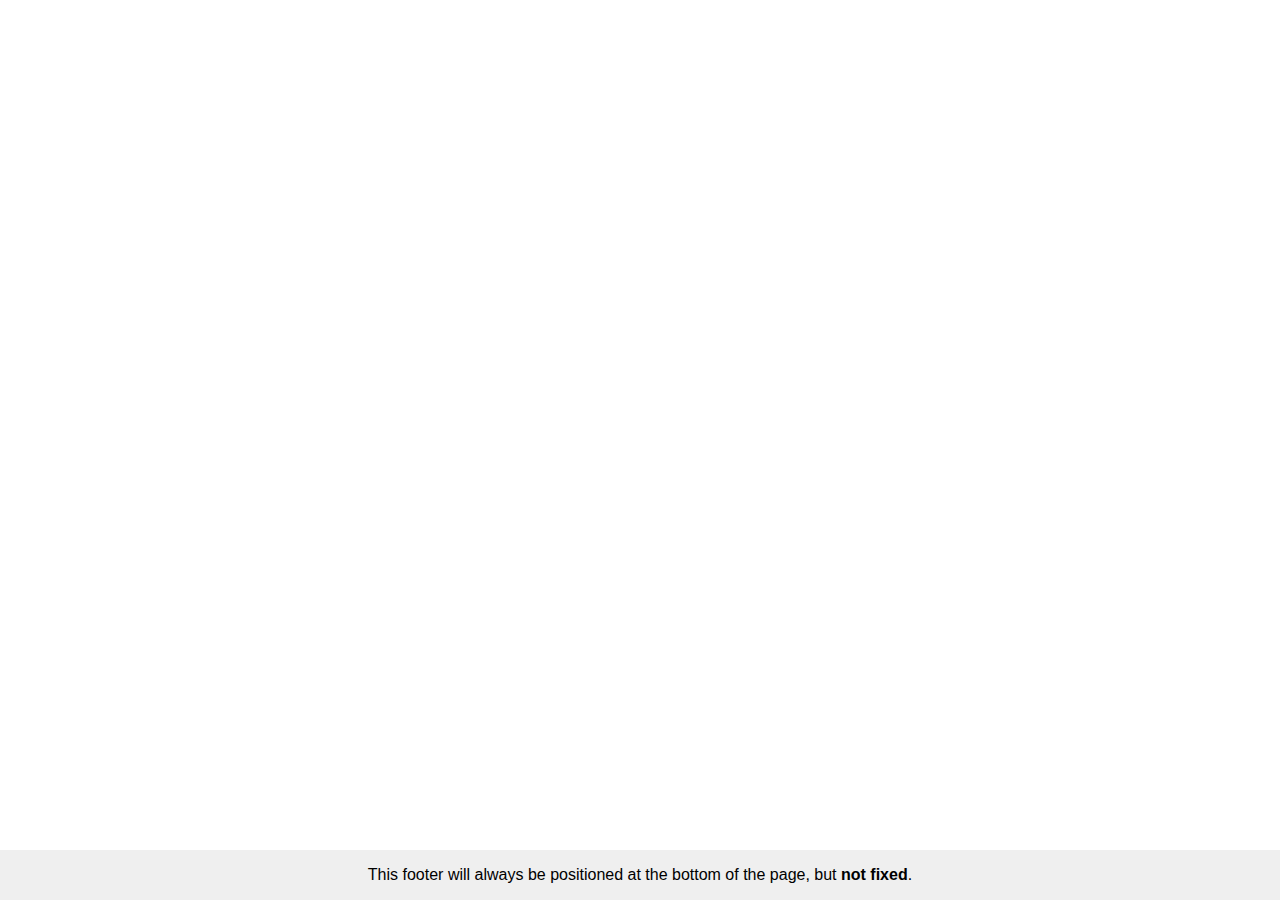
==== index.html @ 6c39f51b "index.html" ====
<!DOCTYPE html>
<html>

	<head>
		<title>Page title goes here</title>
		
		<link rel="stylesheet" href="style.css">
	</head>

	
	<body>
	
	    <section>
			<div class="demo">
				<h1>Ayy lmao</h1>
				
				<p>I often find myself designing a website where the footer must rest at the bottom of the page, even if the content above it is too short to push it to the bottom of the viewport naturally.</p>
				
				<p>However, if the content is taller than the user’s viewport, then the footer should disappear from view as it would normally, resting at the bottom of the page (not fixed to the viewport).</p>
				
				<p>If you know the height of the footer, then you should set it explicitly, and set the bottom padding of the footer’s parent element to be the same value (or larger if you want some spacing).</p>
				
				<p>This is to prevent the footer from overlapping the content above it, since it is being removed from the document flow with <code>position: absolute;</code>.</p>
				
				<p>This is to prevent the footer from overlapping the content above it, since it is being removed from the document flow with <code>position: absolute;</code>.</p>
				
				<p>This is to prevent the footer from overlapping the content above it, since it is being removed from the document flow with <code>position: absolute;</code>.</p>
				
				<p>This is to prevent the footer from overlapping the content above it, since it is being removed from the document flow with <code>position: absolute;</code>.</p>
				
				<p>This is to prevent the footer from overlapping the content above it, since it is being removed from the document flow with <code>position: absolute;</code>.</p>
				
			</div>
		</section>
	
	</body>

	<div class="footer">This footer will always be positioned at the bottom of the page, but <strong>not fixed</strong>.</div>
	

	
</html>
---- style.css ----
html {
  height: 100%;
  box-sizing: border-box;
}

*,
*:before,
*:after
{
	box-sizing: inherit;
}



body {
	
	background-image: url("https://svs.gsfc.nasa.gov/vis/a010000/a011300/a011327/GJ504_Stars.jpg");
	background-color: linear-gradient(grey, white);
	/*background: linear-gradient(grey, white);*/
	position: relative;
	margin: 0;
	padding-bottom: 6rem;
	min-height: 100%;
	font-family: "Helvetica Neue", Arial, sans-serif;
	color: white;
}






.demo {
	background-color: linear-gradient(grey, white);
	margin: 0 auto;
	padding-top: 64px;
	max-width: 640px;
	width: 94%;
}

.demo h1 {
	margin-top: 0;
}

/**
 * Footer Styles
 */
 
 .footer {
	 position: absolute;
	 right: 0;
	 bottom: 0;
	 left: 0;
	 padding: 1rem;
	 background-color: #efefef;
	 text-align: center;
	 color: black;
}
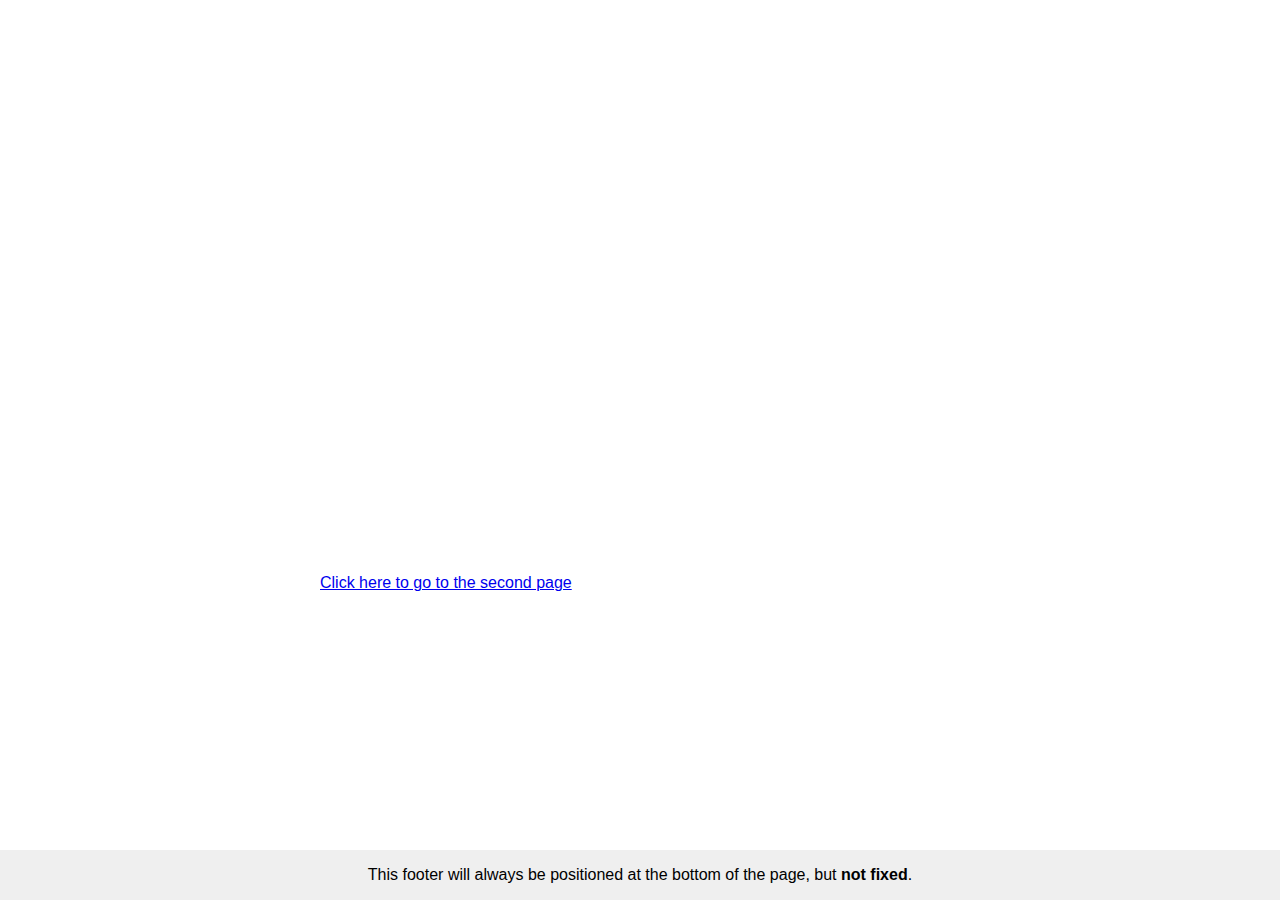
==== commit e2a417d4: "Update index.html" ====
--- a/index.html
+++ b/index.html
@@ -30,6 +30,7 @@
 				
 				<p>This is to prevent the footer from overlapping the content above it, since it is being removed from the document flow with <code>position: absolute;</code>.</p>
 				
+				<a href="second.html">Click here to go to the second page</a>
 			</div>
 		</section>
 	
@@ -39,4 +40,4 @@
 	
 
 	
-</html>+</html>
